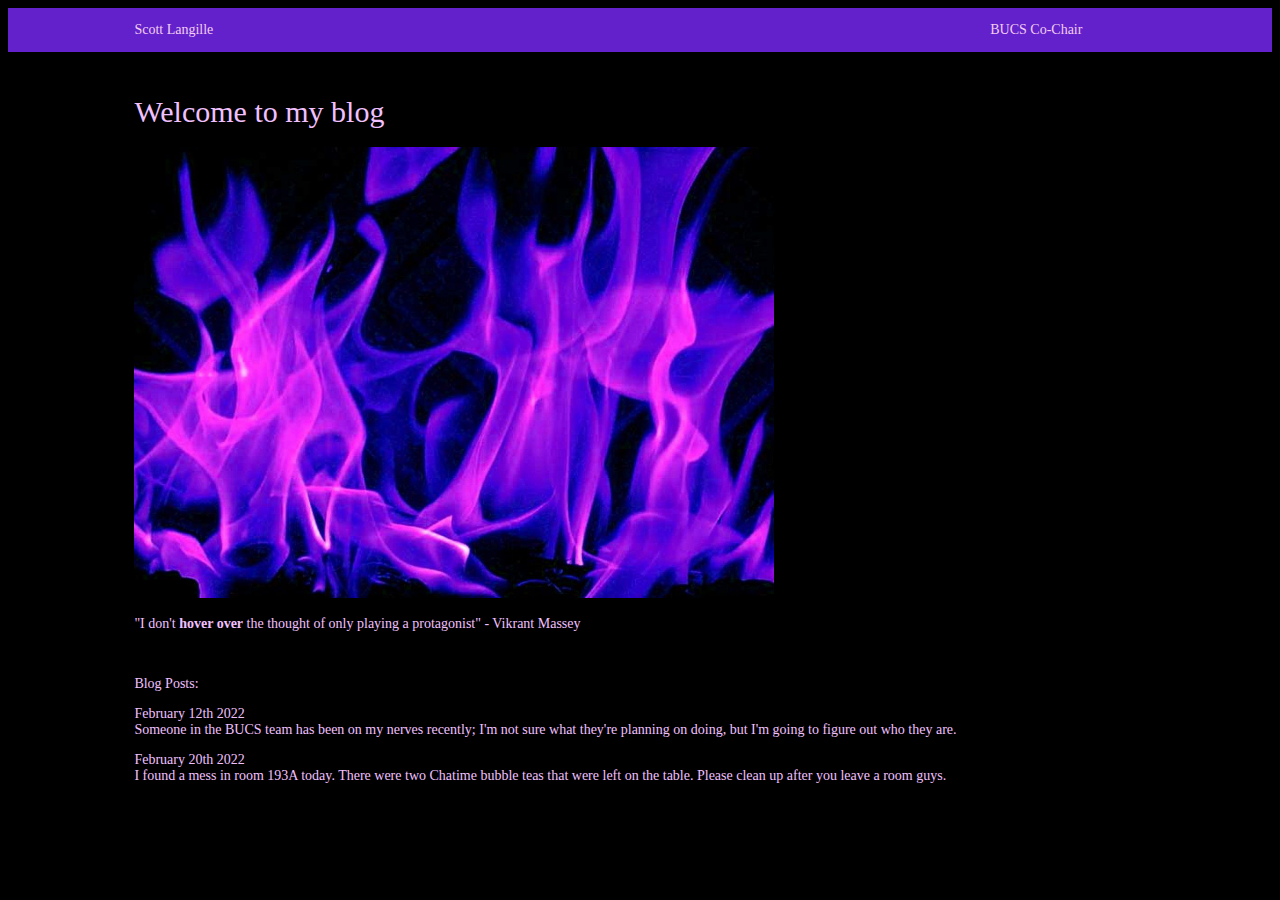
==== index.html @ 36887272 "Add files via upload" ====
<!DOCTYPE html>
<html>
  <head>
    <title>Scott Langille</title>
    <meta charset="UTF-8">
    <meta name="viewport" content="width=device-width, initial-scale=1.0">
    <link rel="stylesheet" type="text/css" href="index.css">
  </head>
  <body>
    <div class="header section">
      <p>Scott Langille</p>
      <p>BUCS Co-Chair</p>
    </div>

    <div class="hero section">
      <h1 class="hero-header">Welcome to my blog</h1>
      <img class="center" src="purpleflame.jpg">
      <div>
        <p>"I don't <strong title="https://bit.ly/possiblesuspects">hover over</strong> the thought of only playing a protagonist" - Vikrant Massey</p><br>
        <p>Blog Posts:</p>
        <p>February 12th 2022<br>
          Someone in the BUCS team has been on my nerves recently; I'm not sure what they're planning on doing, but I'm going to figure out who they are. 
        </p>

        <p>February 20th 2022<br>I found a mess in room 193A today. There were two Chatime bubble teas that were left on the table. Please clean up after you leave a room guys.</p>
        
      </div>

    </div>
  </body>
</html>
---- index.css ----
body,
html {
  background-color: #000;
  color: #F0c0FF;
  font-family: Verdana, "Times New Roman", sans-serif;
  font-size: 14px;
}

.header {
    display: flex;
    align-items: center;
    justify-content: space-between;
    background-color: rgb(98, 33, 202);
    color: rgb(243, 205, 243);
}

/*HERO STYLES*/

.hero {
    margin-top: 5vh;
}

.hero-header {
    font-size: 30px;
    font-weight: 500;
    line-height: 30px;

}

.center {
    text-align: center;
    max-width: 50vw;
  }



.hero-bg {
    position: relative;
    top: 6%;
    right: 6%;
    min-width: 1000px;
    max-width: 5000px;
    margin-top: 2px;

    z-index: -1;
    overflow: hidden;

}

.section {
    padding: 0 15% 0 10%;
}
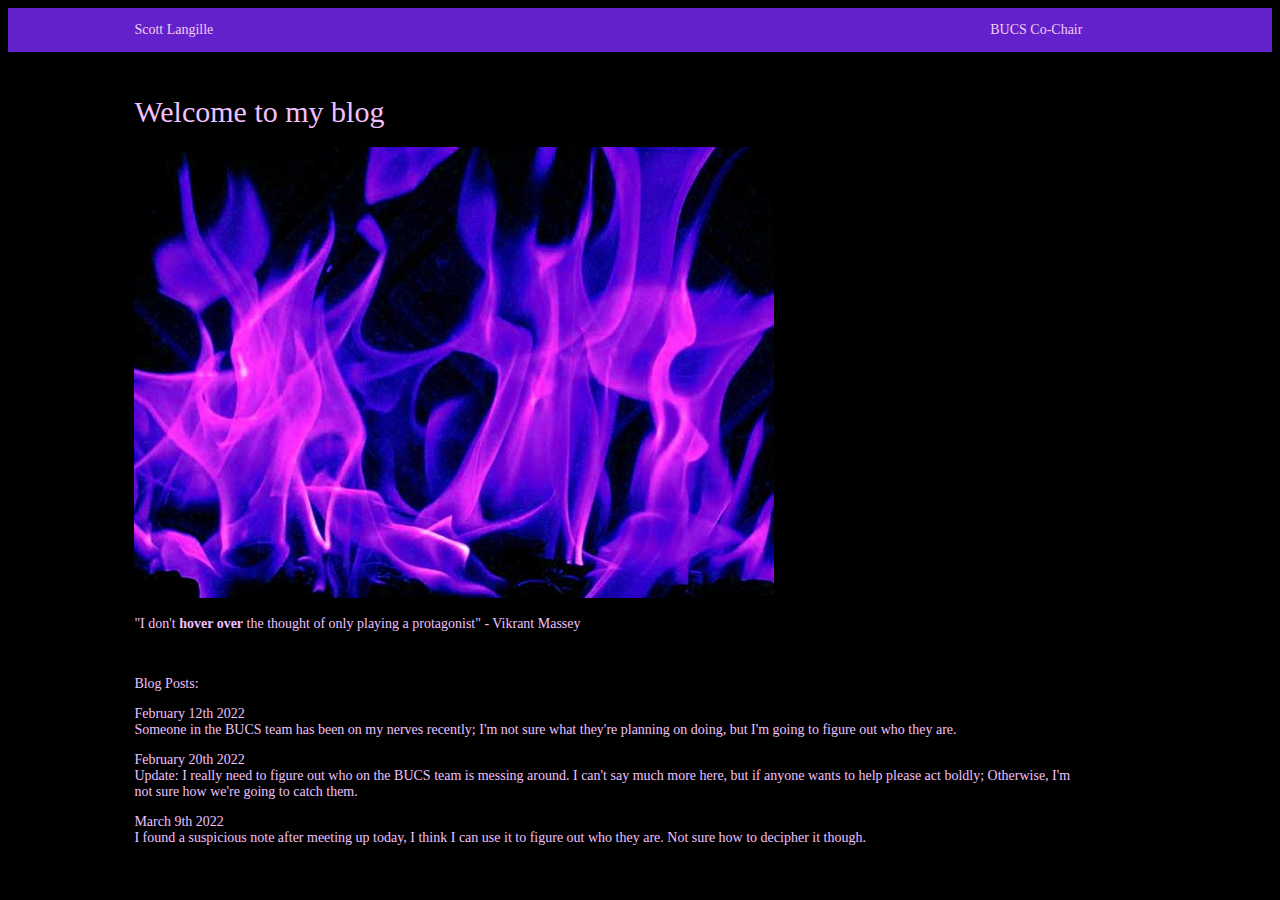
==== commit d71f8417: "Add files via upload" ====
--- a/index.html
+++ b/index.html
@@ -16,13 +16,15 @@
       <h1 class="hero-header">Welcome to my blog</h1>
       <img class="center" src="purpleflame.jpg">
       <div>
-        <p>"I don't <strong title="https://bit.ly/possiblesuspects">hover over</strong> the thought of only playing a protagonist" - Vikrant Massey</p><br>
+        <p>"I don't <strong title="https://bit.ly/a_trial">hover over</strong> the thought of only playing a protagonist" - Vikrant Massey</p><br>
         <p>Blog Posts:</p>
         <p>February 12th 2022<br>
           Someone in the BUCS team has been on my nerves recently; I'm not sure what they're planning on doing, but I'm going to figure out who they are. 
         </p>
 
-        <p>February 20th 2022<br>I found a mess in room 193A today. There were two Chatime bubble teas that were left on the table. Please clean up after you leave a room guys.</p>
+        <p>February 20th 2022<br>Update: I really need to figure out who on the BUCS team is messing around. I can't say much more here, but if anyone wants to help please act boldly; Otherwise, I'm not sure how we're going to catch them.</p>
+
+        <p>March 9th 2022<br>I found a suspicious note after meeting up today, I think I can use it to figure out who they are. Not sure how to decipher it though.</p>
         
       </div>
 
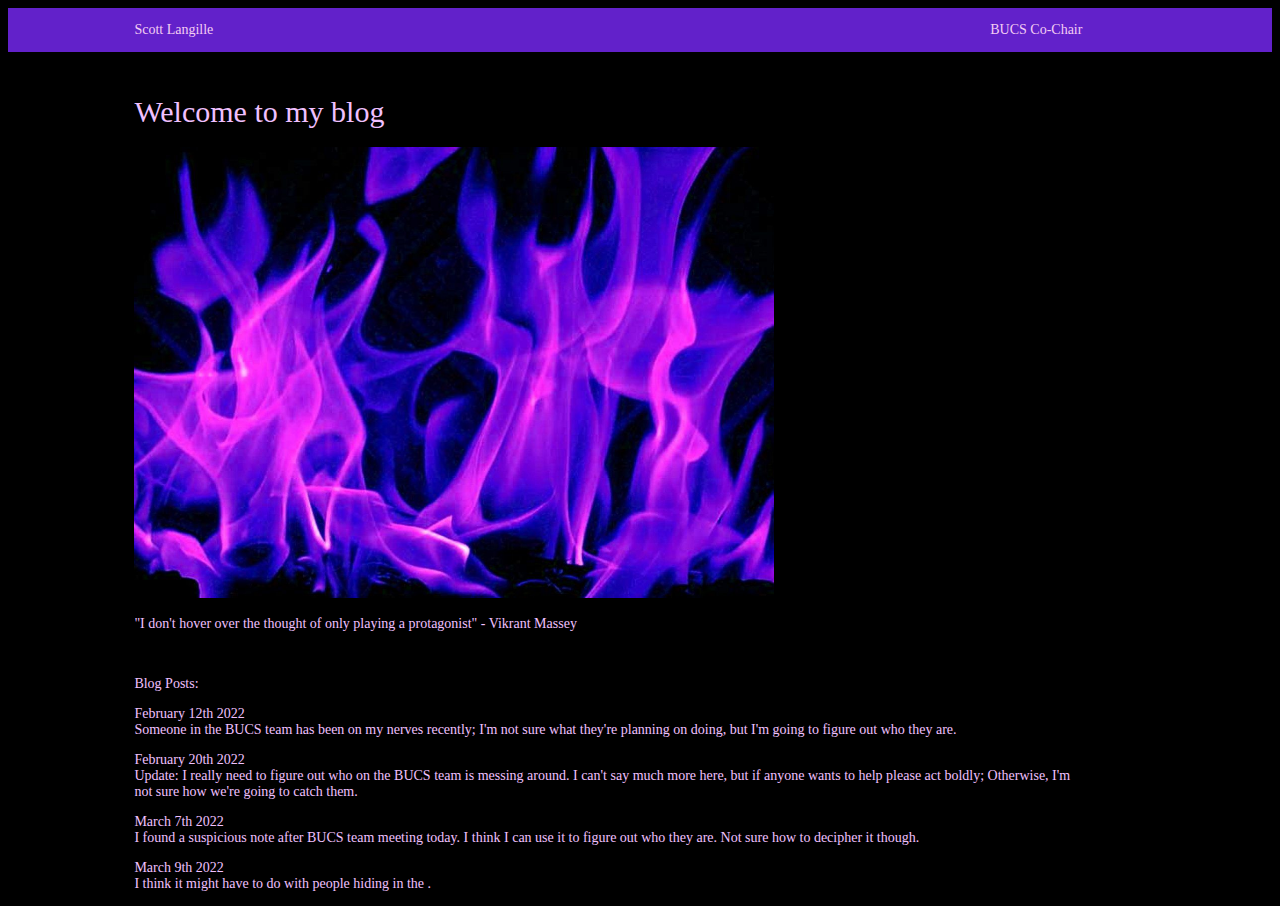
==== commit 3941d9c1: "Update index.html" ====
--- a/index.html
+++ b/index.html
@@ -16,7 +16,7 @@
       <h1 class="hero-header">Welcome to my blog</h1>
       <img class="center" src="purpleflame.jpg">
       <div>
-        <p>"I don't <strong title="https://bit.ly/a_trial">hover over</strong> the thought of only playing a protagonist" - Vikrant Massey</p><br>
+        <p>"I don't <a href="https://bit.ly/a_trial" style="text-decoration: none; color: #F0c0FF;">hover over</strong> the thought of only playing a protagonist" - Vikrant Massey</p><br>
         <p>Blog Posts:</p>
         <p>February 12th 2022<br>
           Someone in the BUCS team has been on my nerves recently; I'm not sure what they're planning on doing, but I'm going to figure out who they are. 
@@ -24,7 +24,9 @@
 
         <p>February 20th 2022<br>Update: I really need to figure out who on the BUCS team is messing around. I can't say much more here, but if anyone wants to help please act boldly; Otherwise, I'm not sure how we're going to catch them.</p>
 
-        <p>March 9th 2022<br>I found a suspicious note after meeting up today, I think I can use it to figure out who they are. Not sure how to decipher it though.</p>
+        <p>March 7th 2022<br>I found a suspicious note after BUCS team meeting today. I think I can use it to figure out who they are. Not sure how to decipher it though.</p>
+        
+        <p>March 9th 2022<br>I think it might have to do with people hiding in the .</p>
         
       </div>
 
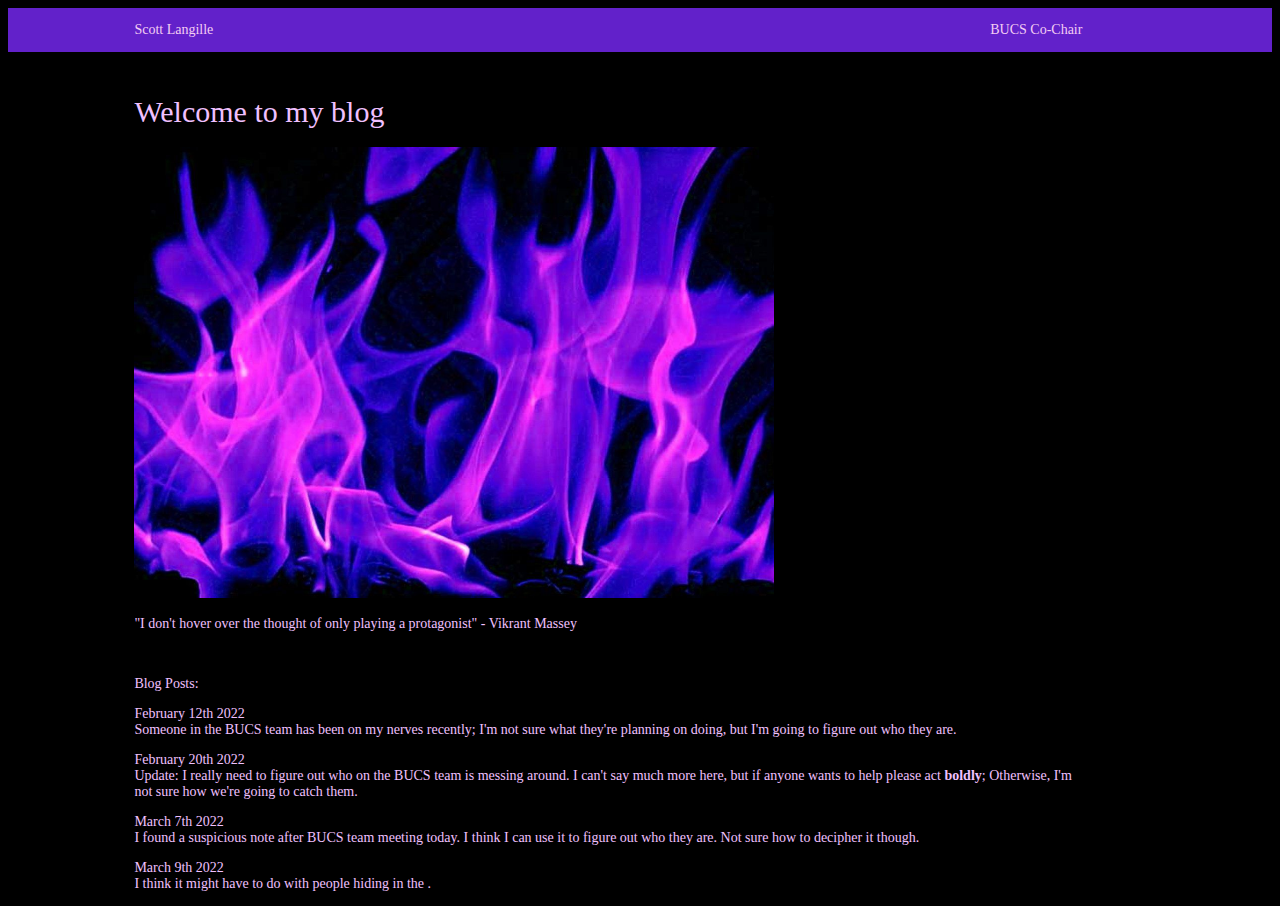
==== commit c7fa60ca: "Update index.html" ====
--- a/index.html
+++ b/index.html
@@ -16,13 +16,13 @@
       <h1 class="hero-header">Welcome to my blog</h1>
       <img class="center" src="purpleflame.jpg">
       <div>
-        <p>"I don't <a href="https://bit.ly/a_trial" style="text-decoration: none; color: #F0c0FF;">hover over</strong> the thought of only playing a protagonist" - Vikrant Massey</p><br>
+        <p>"I don't <a href="https://bit.ly/a_trial" style="text-decoration: none; color: #F0c0FF;">hover over</a> the thought of only playing a protagonist" - Vikrant Massey</p><br>
         <p>Blog Posts:</p>
         <p>February 12th 2022<br>
           Someone in the BUCS team has been on my nerves recently; I'm not sure what they're planning on doing, but I'm going to figure out who they are. 
         </p>
 
-        <p>February 20th 2022<br>Update: I really need to figure out who on the BUCS team is messing around. I can't say much more here, but if anyone wants to help please act boldly; Otherwise, I'm not sure how we're going to catch them.</p>
+        <p>February 20th 2022<br>Update: I really need to figure out who on the BUCS team is messing around. I can't say much more here, but if anyone wants to help please act <strong>boldly</strong>; Otherwise, I'm not sure how we're going to catch them.</p>
 
         <p>March 7th 2022<br>I found a suspicious note after BUCS team meeting today. I think I can use it to figure out who they are. Not sure how to decipher it though.</p>
         
--- a/index.css
+++ b/index.css
@@ -32,7 +32,9 @@
     max-width: 50vw;
   }
 
-
+a:hover {
+  text-color: #fff;
+}
 
 .hero-bg {
     position: relative;
@@ -49,4 +51,4 @@
 
 .section {
     padding: 0 15% 0 10%;
-}+}
